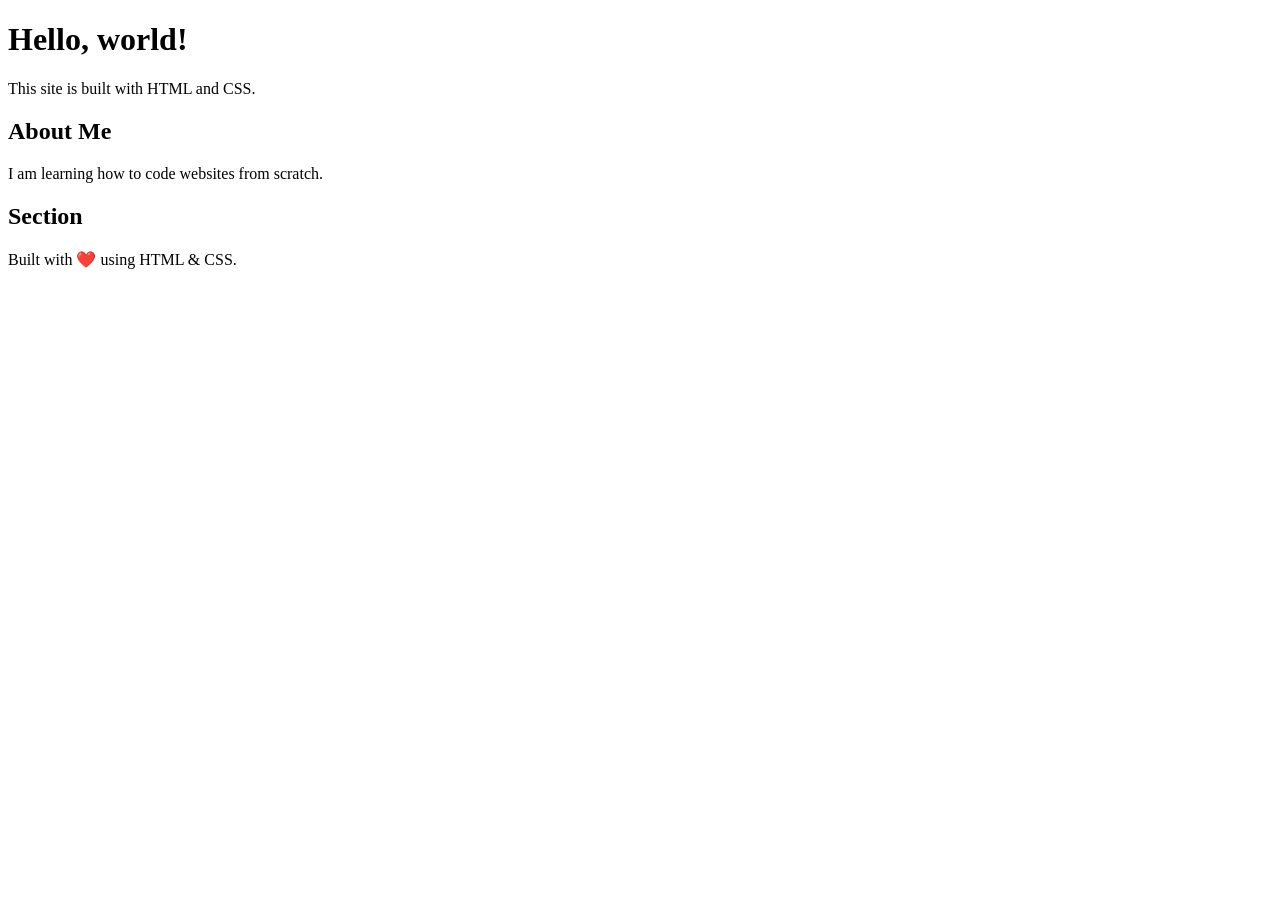
==== index.html @ f2ca9a14 "sometin" ====
<!DOCTYPE html>
<html lang="en">
<head>
  <meta charset="UTF-8">
  <meta name="viewport" content="width=device-width, initial-scale=1">
  <title>Happy dog</title>
  <link rel="stylesheet" href="styles.css" type="text/css">
</head>
<body>
  <header>
    <h1>Hello, world!</h1>
    <p>This site is built with HTML and CSS.</p>
  </header>
  <main>
    <section>
      <h2>About Me</h2>
      <p>I am learning how to code websites from scratch.</p>
    </section>
    <section>
      <h2>Section</h2>
      <div id="list">

      </div>
    </section>
  </main>
  <footer>
    <p>Built with ❤️ using HTML & CSS.</p>
  </footer>
  <script src="script.js"></script>
</body>
</html>
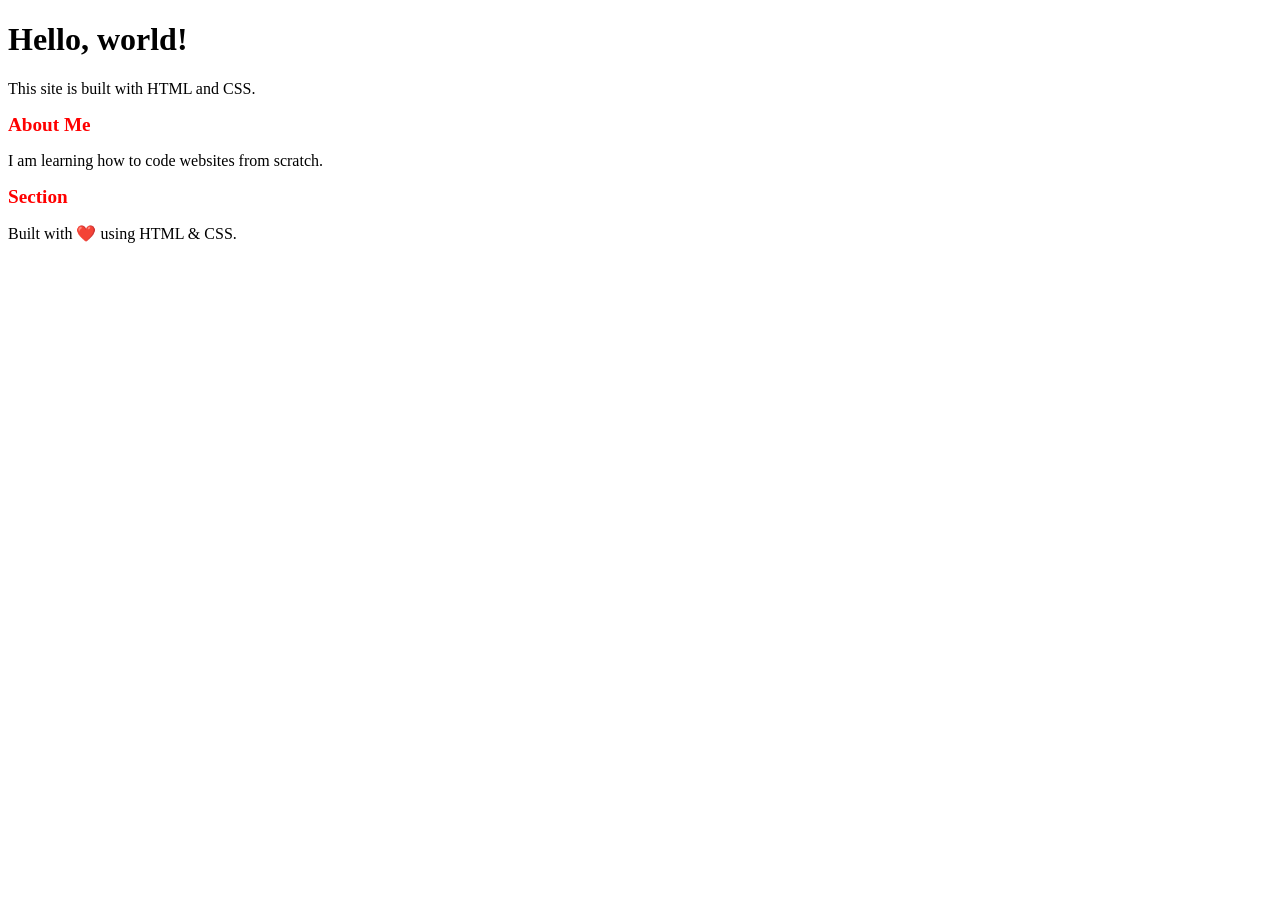
==== commit 4fdead4c: "Recover files(index.html, script.js styles.css)" ====
--- a/index.html
+++ b/index.html
@@ -4,7 +4,7 @@
   <meta charset="UTF-8">
   <meta name="viewport" content="width=device-width, initial-scale=1">
   <title>Happy dog</title>
-  <link rel="stylesheet" href="styles.css" type="text/css">
+  <link rel="stylesheet" href="styles.css"">
 </head>
 <body>
   <header>
@@ -16,7 +16,7 @@
       <h2>About Me</h2>
       <p>I am learning how to code websites from scratch.</p>
     </section>
-    <section>
+    <section class="workers">
       <h2>Section</h2>
       <div id="list">
 
@@ -28,4 +28,4 @@
   </footer>
   <script src="script.js"></script>
 </body>
-</html>
+</html>
--- a/styles.css
+++ b/styles.css
@@ -0,0 +1,19 @@
+.workers {
+    display: flex;
+    flex-direction: column;
+
+}
+.worker {
+    border: 1px solid #ccc;
+    padding: 10px;
+    margin-bottom: 10px;
+    border-radius: 5px;
+    max-width: 400px;
+    justify-content: space-between;
+}
+
+h2 {
+    color: red;
+    margin: 0;
+    font-size: 1.2em;
+}
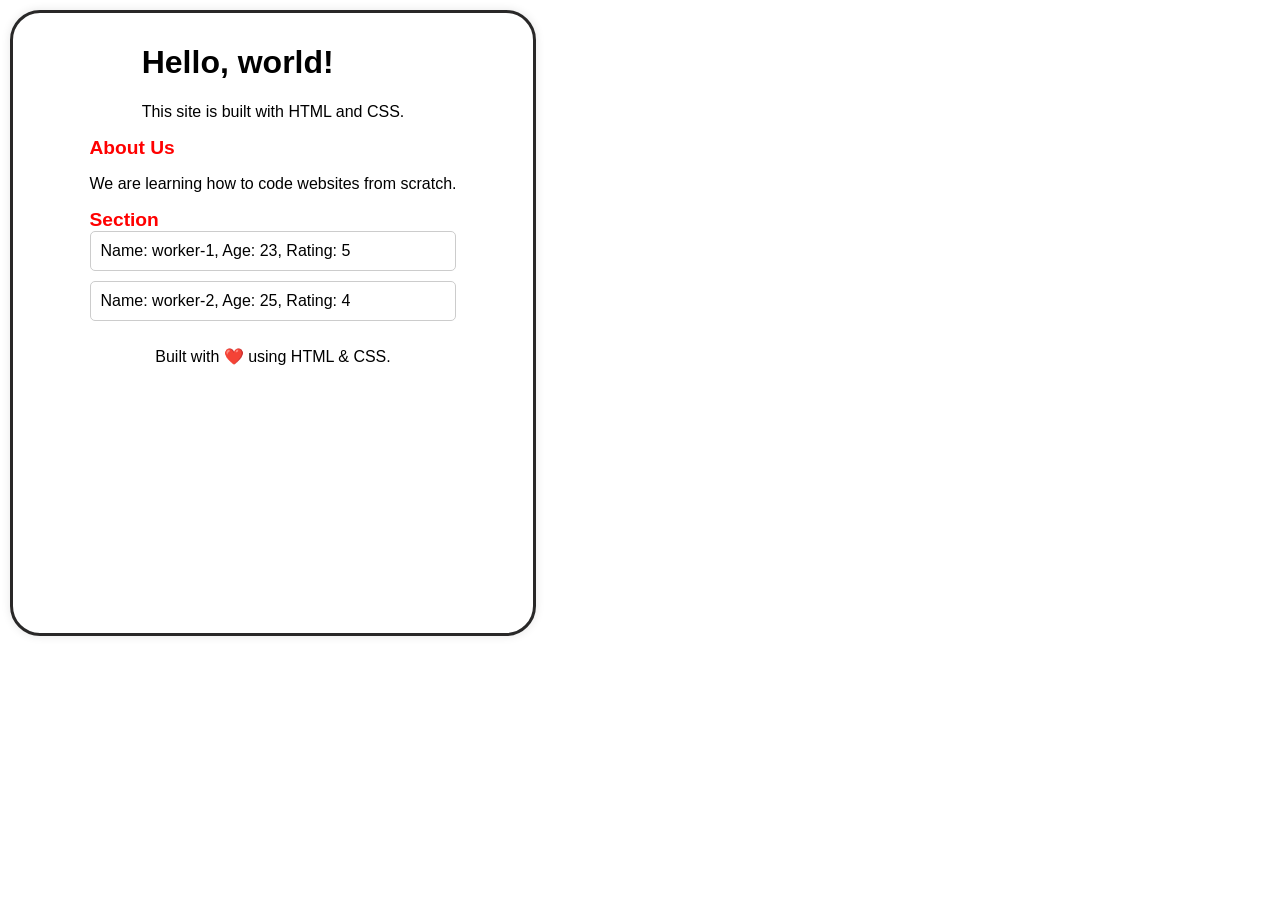
==== commit 9c059ba2: "script looks in the workes.json and lists all the dogwalkers to index" ====
--- a/index.html
+++ b/index.html
@@ -13,8 +13,8 @@
   </header>
   <main>
     <section>
-      <h2>About Me</h2>
-      <p>I am learning how to code websites from scratch.</p>
+      <h2>About Us</h2>
+      <p>We are learning how to code websites from scratch.</p>
     </section>
     <section class="workers">
       <h2>Section</h2>
--- a/styles.css
+++ b/styles.css
@@ -17,3 +17,26 @@
     margin: 0;
     font-size: 1.2em;
 }
+
+body {
+    background-color: #f0f0f0;
+    font-family: Arial, sans-serif;
+    margin: 0;
+    padding: 0;
+    display: flex;
+    flex-direction: column;
+    align-items: center;
+    
+    height: 100vh;
+    border: 3px solid #292828;
+    border-radius: 30px;
+    padding: 10px;
+    margin: 10px;
+    box-shadow: 0 0 10px 0 rgba(0, 0, 0, 0.1);
+    background-color: #fff;
+    width: 40%;
+    max-width: 500px;
+    height: 600px;
+    max-height: 800px;
+    overflow: auto;
+}
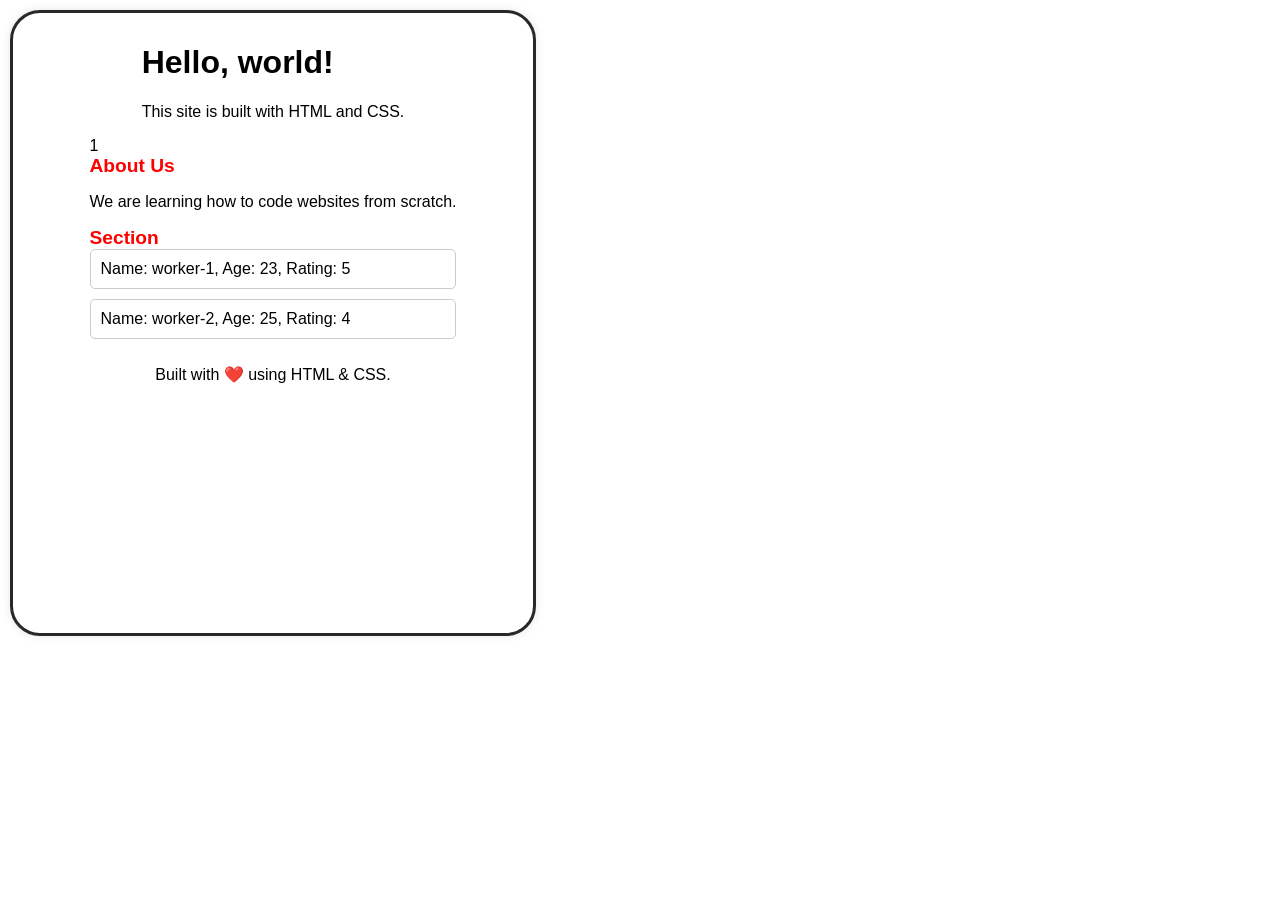
==== commit 7526560b: "vault backup: 2026-10-05 15:00:32" ====
--- a/index.html
+++ b/index.html
@@ -12,7 +12,7 @@
     <p>This site is built with HTML and CSS.</p>
   </header>
   <main>
-    <section>
+    <section>1
       <h2>About Us</h2>
       <p>We are learning how to code websites from scratch.</p>
     </section>
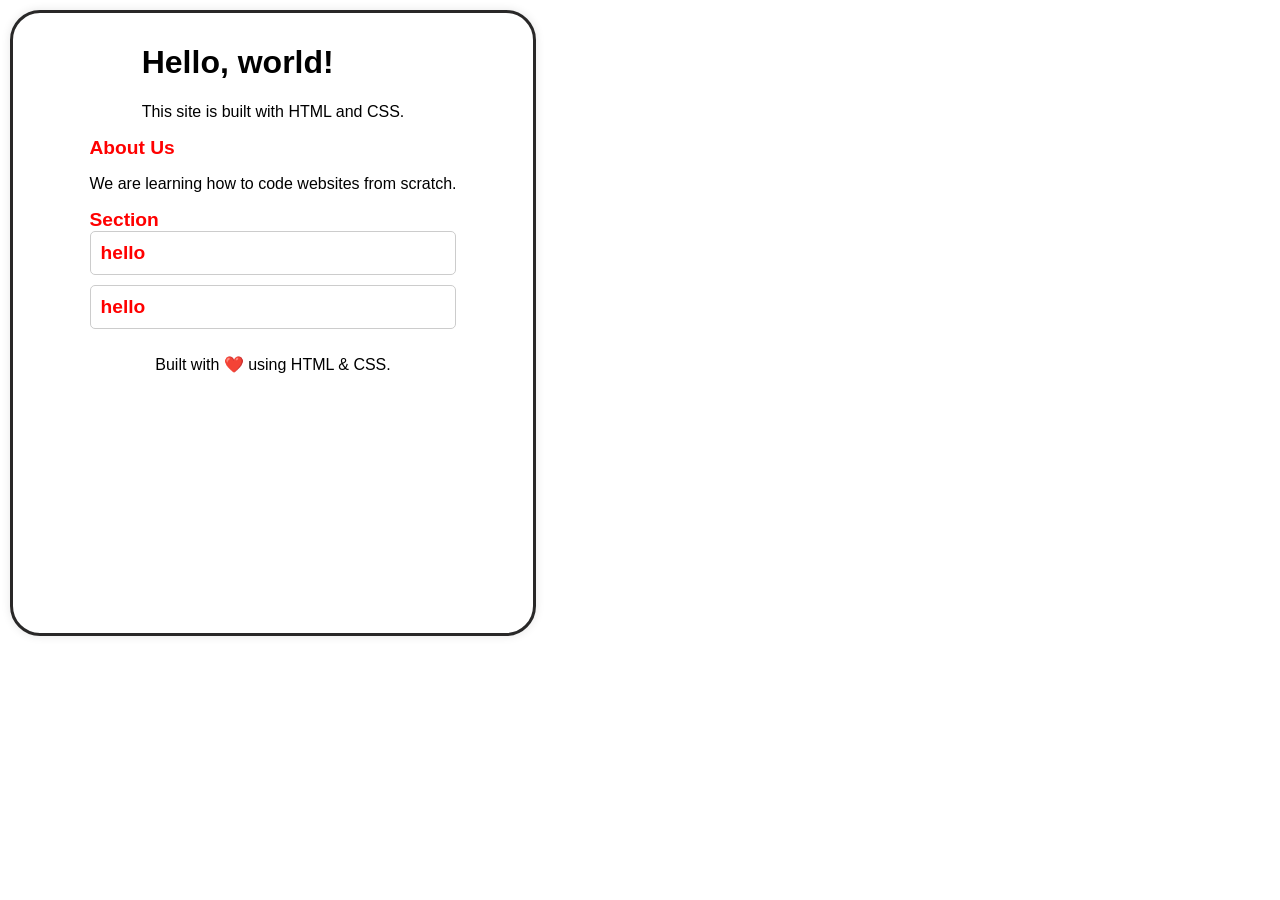
==== commit 4adea7da: "vault backup: 2026-10-05 15:43:24" ====
--- a/index.html
+++ b/index.html
@@ -12,7 +12,7 @@
     <p>This site is built with HTML and CSS.</p>
   </header>
   <main>
-    <section>1
+    <section>
       <h2>About Us</h2>
       <p>We are learning how to code websites from scratch.</p>
     </section>
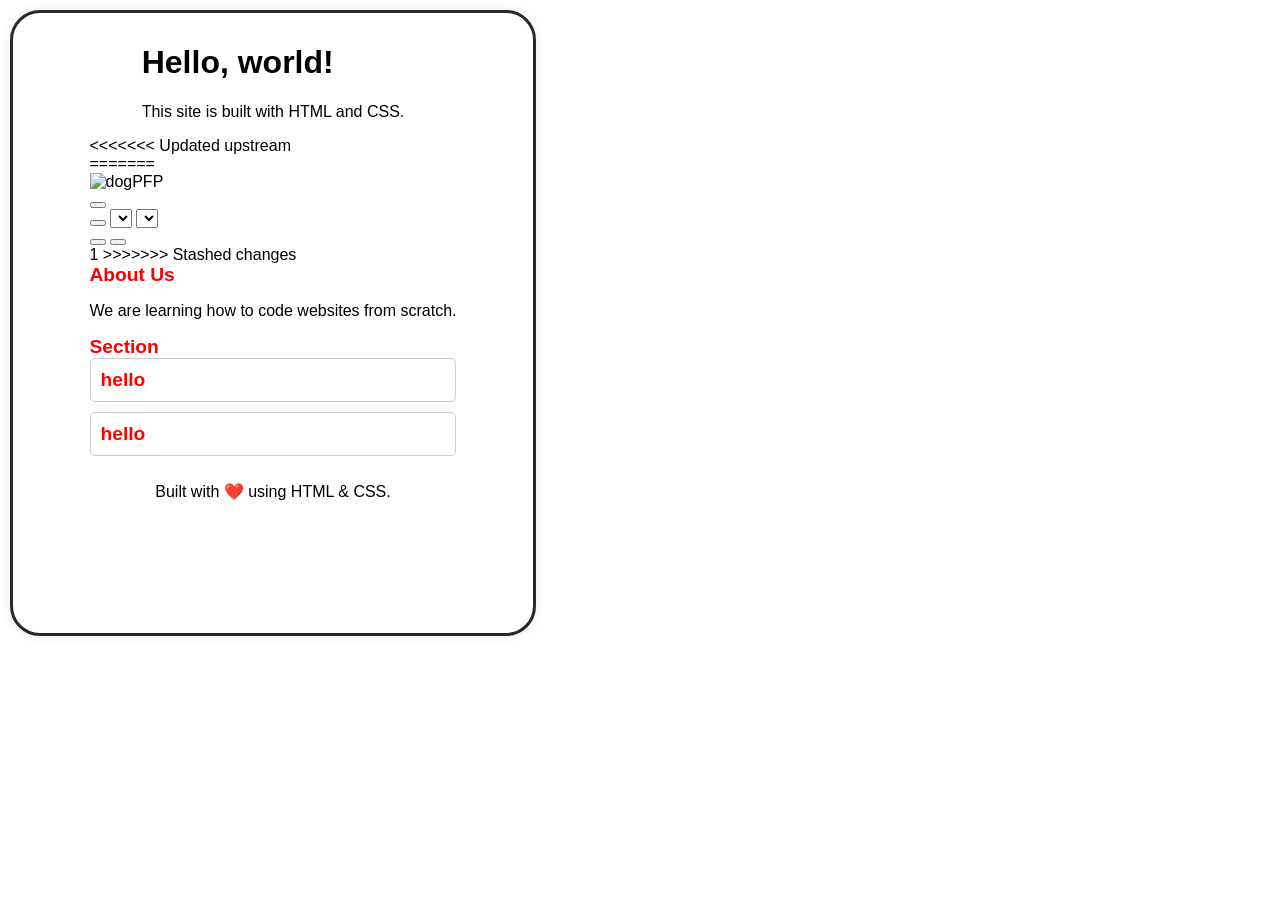
==== commit 6678ea3a: "somethinw2" ====
--- a/index.html
+++ b/index.html
@@ -12,7 +12,27 @@
     <p>This site is built with HTML and CSS.</p>
   </header>
   <main>
+<<<<<<< Updated upstream
     <section>
+=======
+    <section class="topThings">
+      <!--arrow icon here-->
+      <img src="" alt="dogPFP"></img>
+      <section class="topThingsTop">
+        <button id="calender"></button>
+        <h2 id="calenderDate"></h2>
+      </section>
+      <section class="topThingsBottom"></section>
+        <button id="TimeBtn"></button>
+        <select class="StartTime" id="StartTime"></select>
+        <select class="EndTime" id="EndTime"></select>
+      <section class="topThingsOneAndMultiple">
+        <button class="LeftOne" id="LeftOne"></button>
+        <button class="RightOne" id="RightOne"></button>
+      </section>
+    </section>
+    <section>1
+>>>>>>> Stashed changes
       <h2>About Us</h2>
       <p>We are learning how to code websites from scratch.</p>
     </section>
@@ -28,4 +48,4 @@
   </footer>
   <script src="script.js"></script>
 </body>
-</html>+</html>
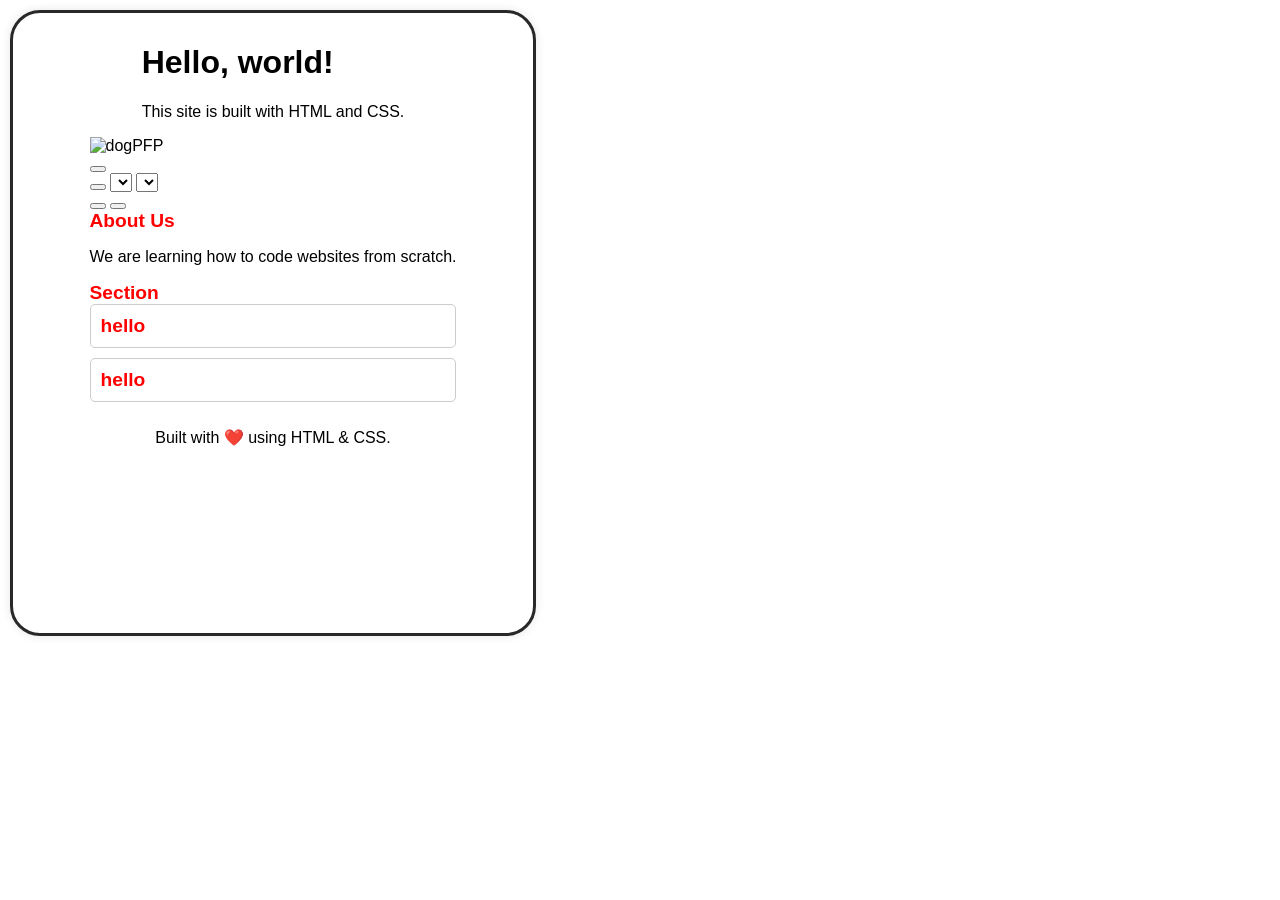
==== commit fc909b8b: "something3" ====
--- a/index.html
+++ b/index.html
@@ -12,27 +12,25 @@
     <p>This site is built with HTML and CSS.</p>
   </header>
   <main>
-<<<<<<< Updated upstream
     <section>
-=======
-    <section class="topThings">
-      <!--arrow icon here-->
-      <img src="" alt="dogPFP"></img>
-      <section class="topThingsTop">
-        <button id="calender"></button>
-        <h2 id="calenderDate"></h2>
+      <section class="topThings">
+        <!--arrow icon here-->
+        <img src="" alt="dogPFP"></img>
+        <section class="topThingsTop">
+          <button id="calender"></button>
+          <h2 id="calenderDate"></h2>
+        </section>
+        <section class="topThingsBottom">
+          <button id="TimeBtn"></button>
+          <select class="StartTime" id="StartTime"></select>
+          <select class="EndTime" id="EndTime"></select>
+        </section>
+        <section class="topThingsOneAndMultiple">
+          <button class="LeftOne" id="LeftOne"></button>
+          <button class="RightOne" id="RightOne"></button>
+        </section>
       </section>
-      <section class="topThingsBottom"></section>
-        <button id="TimeBtn"></button>
-        <select class="StartTime" id="StartTime"></select>
-        <select class="EndTime" id="EndTime"></select>
-      <section class="topThingsOneAndMultiple">
-        <button class="LeftOne" id="LeftOne"></button>
-        <button class="RightOne" id="RightOne"></button>
-      </section>
-    </section>
-    <section>1
->>>>>>> Stashed changes
+    <section>
       <h2>About Us</h2>
       <p>We are learning how to code websites from scratch.</p>
     </section>
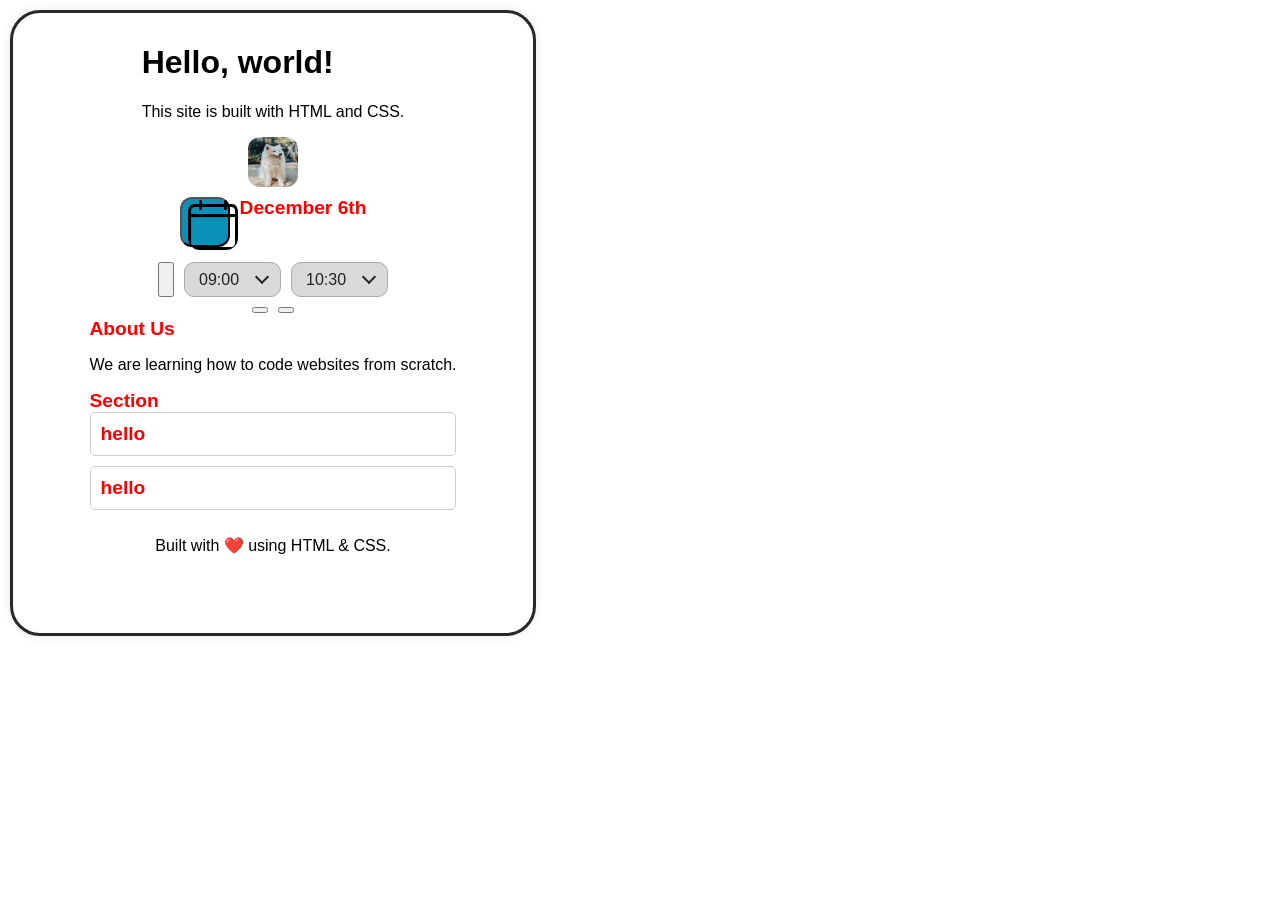
==== commit 9d0de6fa: "buttons, stuff" ====
--- a/index.html
+++ b/index.html
@@ -15,15 +15,17 @@
     <section>
       <section class="topThings">
         <!--arrow icon here-->
-        <img src="" alt="dogPFP"></img>
+        <img src="dog.jpg" alt="dogPFP"></img>
         <section class="topThingsTop">
-          <button id="calender"></button>
-          <h2 id="calenderDate"></h2>
+          <button class="calender" id="calender"><img src="calendar.png"></img></button>
+          <h2 class="calenderDate"></h2>
         </section>
         <section class="topThingsBottom">
           <button id="TimeBtn"></button>
-          <select class="StartTime" id="StartTime"></select>
-          <select class="EndTime" id="EndTime"></select>
+          <div class="time-range">
+            <div class="select-wrap"><select id="start"></select></div>
+            <div class="select-wrap"><select id="end"></select></div>
+          </div>
         </section>
         <section class="topThingsOneAndMultiple">
           <button class="LeftOne" id="LeftOne"></button>
@@ -44,6 +46,8 @@
   <footer>
     <p>Built with ❤️ using HTML & CSS.</p>
   </footer>
-  <script src="script.js"></script>
+  <script src="script.js">
+    
+  </script>               
 </body>
 </html>
--- a/styles.css
+++ b/styles.css
@@ -10,6 +10,89 @@
     border-radius: 5px;
     max-width: 400px;
     justify-content: space-between;
+}
+
+.calender {
+  width: 50px;
+  height: 50px;
+  border-radius: 12px;
+  background-color: #0B91B8;
+}
+
+.calender img {
+  color: white;
+  width: 35px;
+  height: 35px;
+}
+
+.topThings {
+  display: flex;
+  flex-direction: column;
+  align-items: center;
+}
+
+.topThings img {
+  width: 50px;
+  height: 50px;
+  border-radius: 12px;
+}
+
+.topThingsTop {
+  display: flex;
+  flex-direction: row;
+  justify-content: center;
+  margin: 10px;
+  gap: 10px;
+}
+
+.topThingsBottom {
+  display: flex;
+  flex-direction: row;
+  justify-content: center;
+  margin: 5px;
+  gap: 10px;
+}
+
+.topThingsOneAndMultiple {
+  display: flex;
+  flex-direction: row;
+  justify-content: center;
+  margin: 5px;
+  gap: 10px;
+}
+
+.time-range {
+  display: flex;
+  gap: 10px;
+}
+
+.select-wrap {
+  position: relative;
+}
+
+.select-wrap select {
+  appearance: none;
+  -webkit-appearance: none;
+  background: #d9d9d9;
+  border: 1px solid #aaa;
+  border-radius: 10px;
+  padding: 8px 40px 8px 14px;
+  font-size: 16px;
+  color: #222;
+  cursor: pointer;
+}
+
+.select-wrap::after {
+  content: "";
+  position: absolute;
+  right: 14px;
+  top: 50%;
+  width: 8px;
+  height: 8px;
+  border-right: 2px solid #222;
+  border-bottom: 2px solid #222;
+  transform: translateY(-70%) rotate(45deg);
+  pointer-events: none;
 }
 
 h2 {
@@ -39,4 +122,4 @@
     height: 600px;
     max-height: 800px;
     overflow: auto;
-}+}
